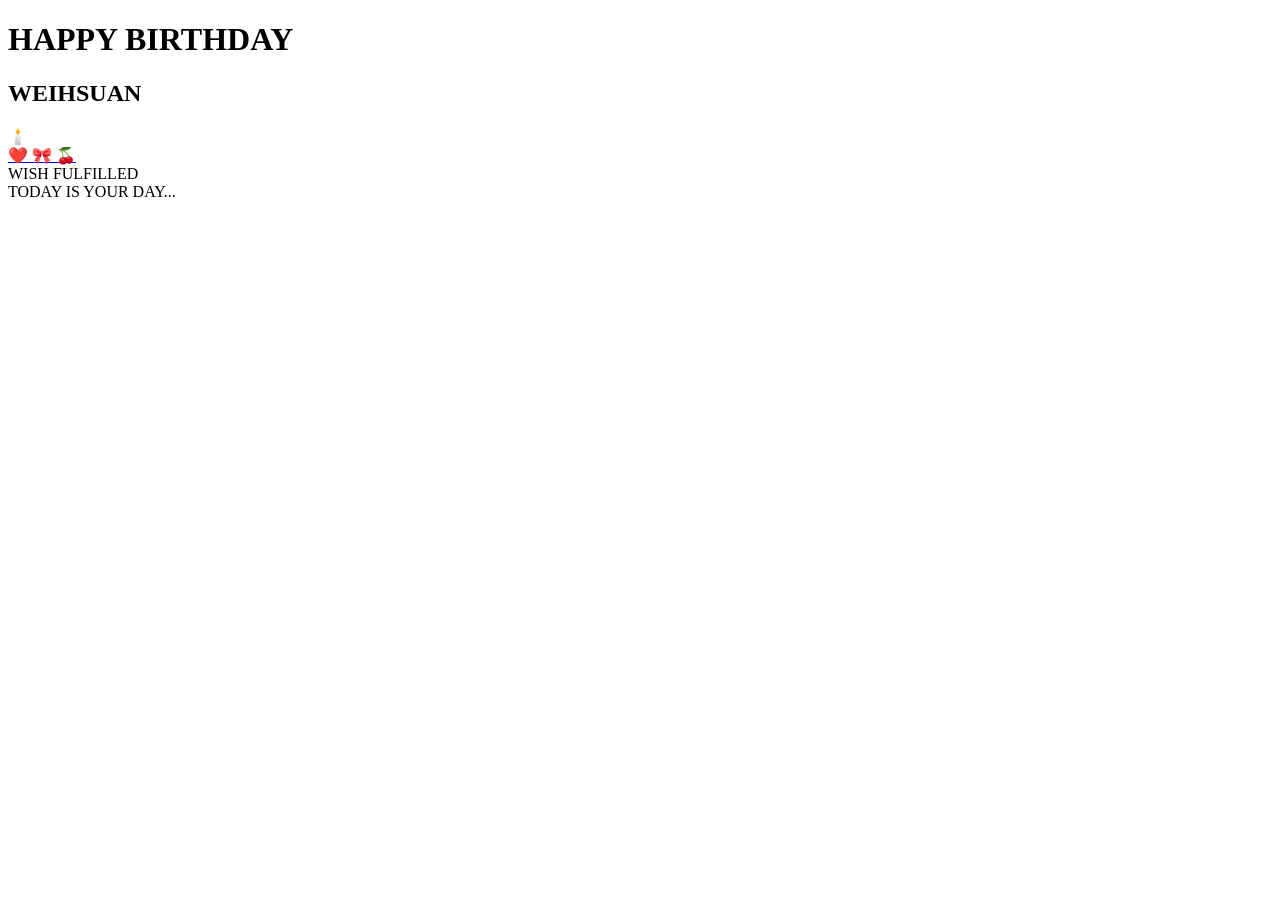
==== index.html @ 26e3fa9f "Create index.html" ====
<!DOCTYPE html>
<html lang="en">
<head>
<meta charset="UTF-8">
<meta name="viewport" content="width=device-width, initial-scale=1.0">
<title>Happy Birthday WEIHSUAN</title>

<link rel="stylesheet" href="style.css">

<link href="https://fonts.googleapis.com/css2?family=Press+Start+2P&family=DotGothic16&display=swap" rel="stylesheet">

</head>

<body>

<div class="overlay"></div>

<div class="container">

<div class="title">
<h1>HAPPY BIRTHDAY</h1>
<h2>WEIHSUAN</h2>
</div>

<div class="cake-area">

<div class="cake">

<div class="candle" id="candle">
🕯️
</div>

<a class="heart item"
href="https://www.instagram.com/reel/C-Ffy3fOnWX/?igsh=MXB3eGJxem84aTlscQ=="
target="_blank">
❤️
</a>

<a class="bow item"
href="https://www.google.com/search?q=生命靈數流年2課題"
target="_blank">
🎀
</a>

<a class="cherry item"
href="message.html">
🍒
</a>

<div class="layer top"></div>
<div class="layer middle"></div>
<div class="layer bottom"></div>

</div>

</div>

<div class="wish" id="wish">
WISH FULFILLED
</div>

<div class="typing">
TODAY IS YOUR DAY...
</div>

</div>

<script src="script.js"></script>

</body>
</html>
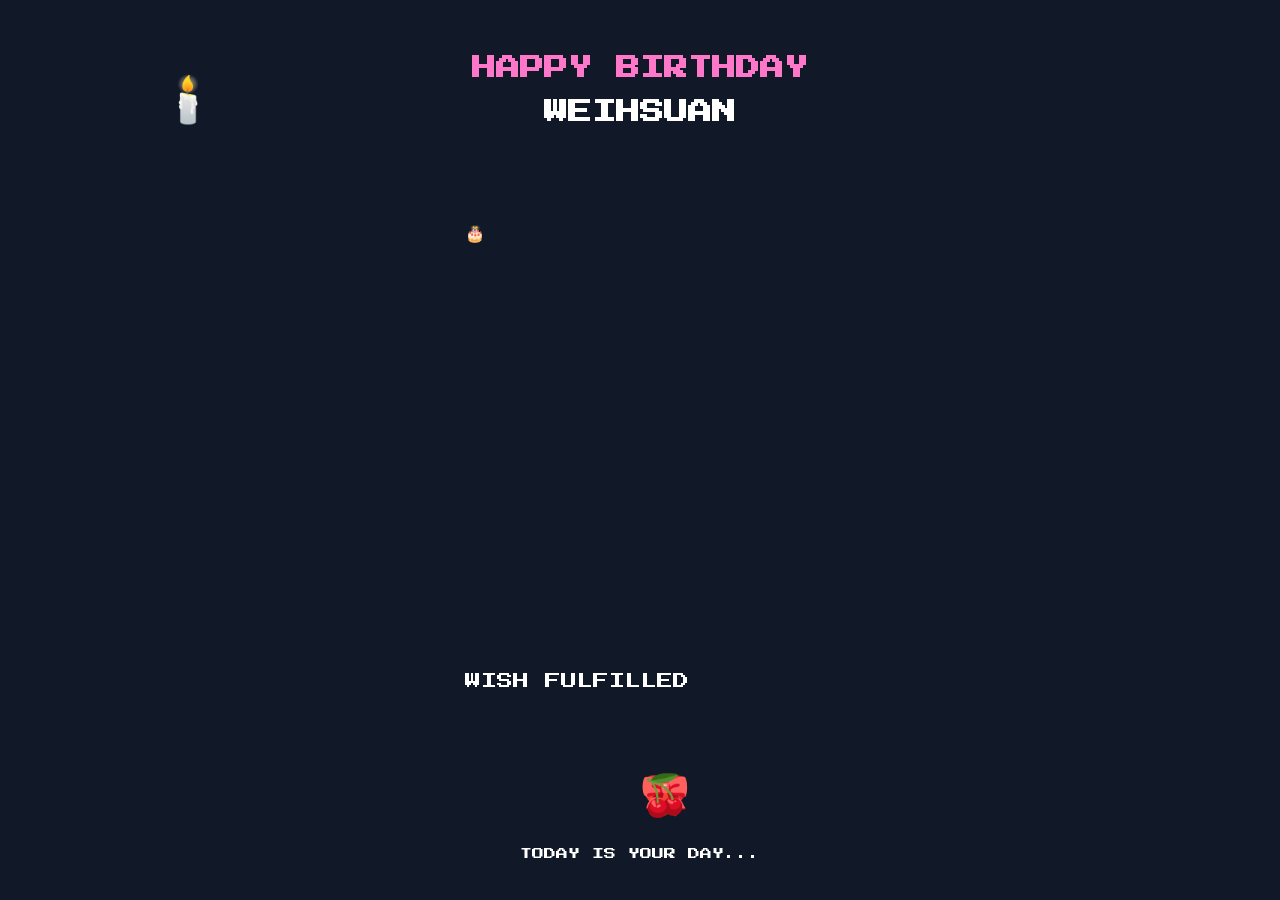
==== commit 95213b8e: "Update index.html" ====
--- a/index.html
+++ b/index.html
@@ -3,6 +3,7 @@
 <head>
 <meta charset="UTF-8">
 <meta name="viewport" content="width=device-width, initial-scale=1.0">
+
 <title>Happy Birthday WEIHSUAN</title>
 
 <link rel="stylesheet" href="style.css">
@@ -13,8 +14,6 @@
 
 <body>
 
-<div class="overlay"></div>
-
 <div class="container">
 
 <div class="title">
@@ -22,47 +21,45 @@
 <h2>WEIHSUAN</h2>
 </div>
 
-<div class="cake-area">
-
-<div class="cake">
+<div class="cake-section">
 
 <div class="candle" id="candle">
 🕯️
 </div>
 
-<a class="heart item"
-href="https://www.instagram.com/reel/C-Ffy3fOnWX/?igsh=MXB3eGJxem84aTlscQ=="
-target="_blank">
-❤️
-</a>
-
-<a class="bow item"
-href="https://www.google.com/search?q=生命靈數流年2課題"
-target="_blank">
-🎀
-</a>
-
-<a class="cherry item"
-href="message.html">
-🍒
-</a>
-
-<div class="layer top"></div>
-<div class="layer middle"></div>
-<div class="layer bottom"></div>
-
-</div>
-
+<div class="cake">
+🎂
 </div>
 
 <div class="wish" id="wish">
 WISH FULFILLED
 </div>
 
+</div>
+
+<div class="items">
+
+<a class="item"
+href="https://www.instagram.com/reel/C-Ffy3fOnWX/?igsh=MXB3eGJxem84aTlscQ=="
+target="_blank">
+❤️
+</a>
+
+<a class="item"
+href="https://www.google.com/search?q=生命靈數流年2課題"
+target="_blank">
+🎀
+</a>
+
+<a class="item"
+href="message.html">
+🍒
+</a>
+
+</div>
+
 <div class="typing">
 TODAY IS YOUR DAY...
-</div>
-
 </div>
 
 <script src="script.js"></script>
--- a/style.css
+++ b/style.css
@@ -0,0 +1,109 @@
+body{
+margin:0;
+overflow:hidden;
+background:#111827;
+font-family:'Press Start 2P', cursive;
+color:white;
+}
+
+.container{
+height:100vh;
+display:flex;
+flex-direction:column;
+align-items:center;
+justify-content:space-between;
+}
+
+.title{
+margin-top:40px;
+text-align:center;
+}
+
+.title h1{
+font-size:24px;
+color:#ff77c8;
+}
+
+.cake{
+position:relative;
+width:350px;
+height:450px;
+}
+
+.layer{
+position:absolute;
+left:50%;
+transform:translateX(-50%);
+border:5px solid white;
+}
+
+.top{
+width:140px;
+height:70px;
+background:#ffb6c1;
+bottom:250px;
+}
+
+.middle{
+width:220px;
+height:90px;
+background:#ff8fab;
+bottom:140px;
+}
+
+.bottom{
+width:300px;
+height:100px;
+background:#fb6f92;
+bottom:20px;
+}
+
+.item{
+position:absolute;
+font-size:40px;
+text-decoration:none;
+}
+
+.heart{
+top:170px;
+left:70px;
+}
+
+.bow{
+top:280px;
+right:40px;
+}
+
+.cherry{
+top:240px;
+left:220px;
+}
+
+.candle{
+position:absolute;
+top:70px;
+left:160px;
+font-size:45px;
+}
+
+.typing{
+margin-bottom:40px;
+font-size:12px;
+}
+
+.message-page{
+background:#111827;
+overflow:auto;
+font-family:'DotGothic16', sans-serif;
+}
+
+.message-container{
+padding:30px;
+}
+
+.message-box{
+background:#1f2937;
+padding:20px;
+border:5px solid #ff77c8;
+line-height:2;
+}
